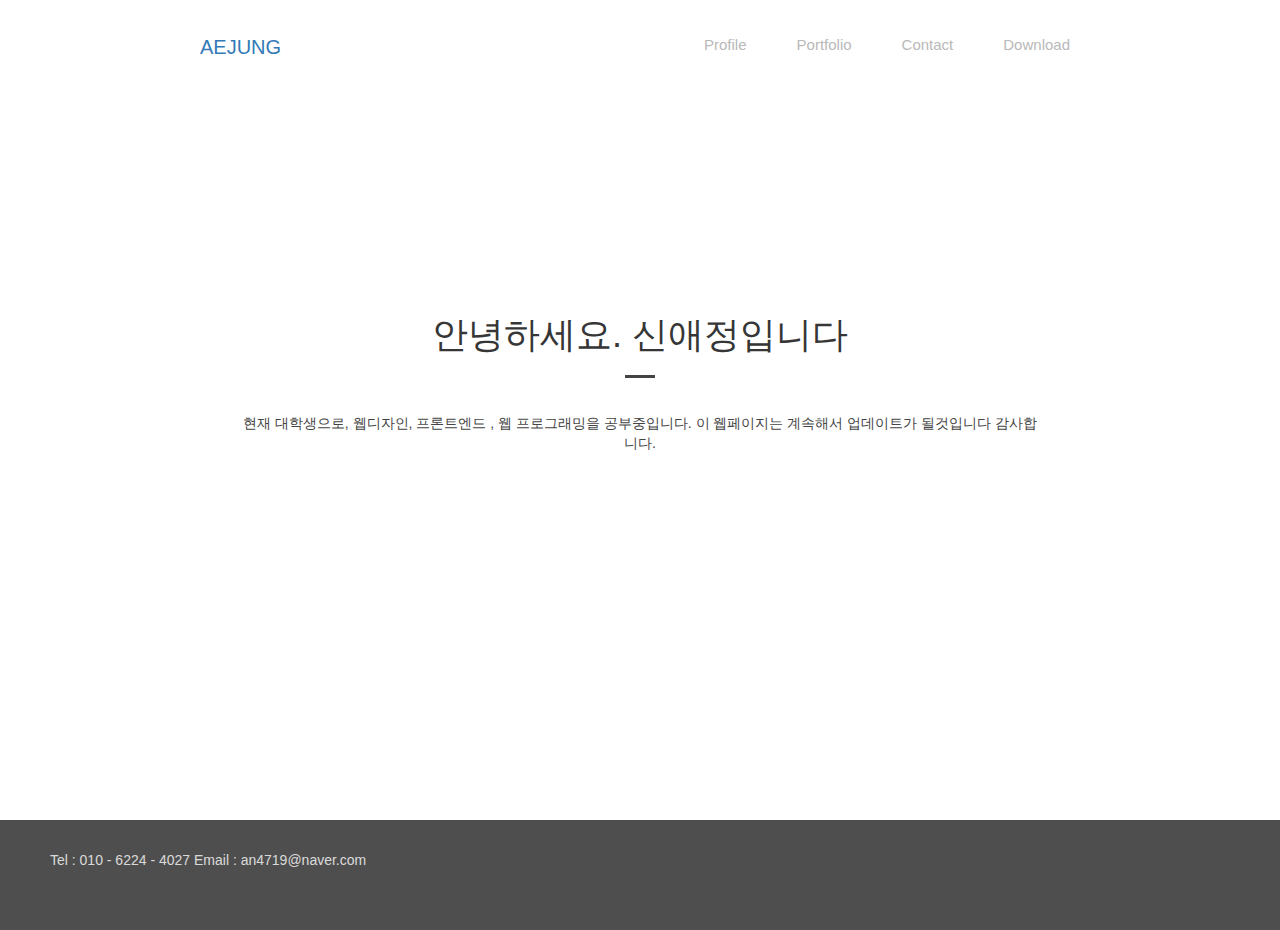
==== profile/index.html @ aa6a4b1d "Add files via upload" ====
<!DOCTYPE html>
<html lang="ko-KR">
    <head>
    <meta charset="utf-8">
    <meta name="viewport" content="width=device-width,initial-scale=1.0,user-scalable=no">
        <title>Profile</title>
        <link rel="stylesheet" href="/common/css/index.css">
        <link rel="stylesheet" href="/common/css/menu/index.css">
        <link rel="stylesheet" href="/common/css/bootstrap.min.css">
    </head>
    <body>
    <header class="clearfix">
         <div class="m_menu pc_hidden">
            <button class="btn_menu"><spen></spen></button>
        <div onclick="history.back();"class="page_cover"></div>
        <div id="menu_out">
            <div class="menu-hide">
            <nav>
                <ul>
                <li><a href="/index.html">HOME</a></li>
                <li><a href="/profile/index.html">PROFILE</a></li>
                <li><a href="/portfolio/inedx.html">PORTFOLIO</a></li>
                <li><a href="/contact/index.html">CONTACT</a></li>
                <li><a href="/download/index.html">DOWNLOAD</a></li>
                </ul></nav></div>

             <div onclick="history.back();"class="close"></div></div>
             
        </div>
     
        <div class="logo m_hidden">
            <p><a href="/index.html">AEJUNG</a></p></div>
        <ul class="menu clearfix">
            <li><a href="/profile/index.html">Profile</a></li>
            <li><a href="/portfolio/inedx.html">Portfolio</a></li>
            <li><a href="/contact/index.html">Contact</a></li>
            <li><a href="/download/index.html">Download</a></li>
        </ul>
        </header>
        <div class="body_container">
        <div class="profile_section">
            <div class="wrap">
                <div class="profile_me">
                    <div class="profile_me_inner">
                       
                            
                        <h2> 안녕하세요. 신애정입니다</h2>
                        <p>
                            현재 대학생으로, 웹디자인, 프론트엔드 , 웹 프로그래밍을 공부중입니다. 이 웹페이지는 계속해서 업데이트가 될것입니다 감사합니다.
                        </p>
                     
                    </div>
                 </div>
             </div>
         </div>
            
            
            
            
            
     </div>
        
         <footer id="footer">
            <div class="footer-my-info">
                <p>
                <span>Tel : 010 - 6224 - 4027</span>
                <span>Email : an4719@naver.com </span>    
                </p>
            </div><!--footer-info-->
        
        
        </footer>
        
        
    </body>
</html>
---- common/css/index.css ----
@charset "utf-8";

body,h1,h2,h3,h4,h5,h6,p,blockquote,pre,dl,dd,ol,ul,fieldset,legend,figure,menu{margin:0;padding:0;border:0}
article,aside,details,figcaption,figure,footer,header,hgroup,menu,nav,section{display:block}
table,th,td{border-spacing:0;border-collapse:collapse}
ol,ul,li{list-style:none}
h1,h2,h3,h4,h5,h6{font-size:1em;font-weight:normal}
input,textarea,select,button{margin:0;padding:0;border-radius:0;font:normal 12px/1.2 "Nanum Gothic",sans-serif;outline:0;vertical-align:middle}
a,a:link,a:visited,a:hover,a:active{text-decoration:none}
a,button,input[type="submit"],input[type="button"],input[type="reset"]{border:0;background:transparent;cursor:pointer}
img{border:0;vertical-align:top}
body{font:normal 12px/1.2 "Nanum Gothic",sans-serif}

/* 공통 */
.clearfix::after{display:block;content:"";clear:both}
header {
    height: 100px;
    width:100%; 
    margin: auto ;
}
header .logo{
    margin: 33px 0px 0px 200px;
    color: #000000;
    font-size: 20px;
    float: left;
}
header .menu{
    float: right;
    margin: 0px 200px 0px 0px;
}
a{
    color: #909090;
}
a:hover{
    color: pink;
}
.menu li{
    float: left; /*메뉴 가로모양*/
    font-size: 15px;
    margin: 0 0 0 30px
}
.menu li a{
    display: block;
    line-height: 70px;
    padding: 10px;
    color: #b9b9b9;
}
.menu li a:hover{
    color: pink;
}
.visual{
    position: relative;
    height: 300px;
    overflow: hidden;
    margin-bottom: 20px;
}
.visual .wrap_text{
   position: absolute;
    top: 30%;
    width: 100%;
    margin: 0;
    text-align: center;   
}
.visual_img{
    position: absolute;
    width: 100%;
    height: auto;
    top: 0;
    margin:-350px 0 0;
}

.wrap_text p{
    font-size: 30px;
    color: #ffffff;
}
.wrap_text h2{
    font-size: 25px;
    color: #ffffff;
}
.content-wrap{
    width: 1000px;
    height: auto;
    margin: auto;
   
}
.content-wrap img{
    width: 100%;
    -webkit-transform: scale(1.5);
	transform: scale(1.5);
	-webkit-transition: .3s ease-in-out;
	transition: .3s ease-in-out;
    
}
.content-wrap img:hover{
 -webkit-transform: scale(1);
	transform: scale(1);
}
.content-wrap .item1{
    float: left;
    width: 280px;
    height: auto;
    margin-top: 20px;
    overflow: hidden;
}
.content-wrap .item2{
    float: right;
    width: 680px;
    height: auto;
    padding: 0;
    overflow: hidden;
}




/*******************footer***********************/
#footer {
    background: #4e4e4e; width: 100%; padding: 30px 0 50px 50px; position: relative; text-align: left;
margin-top: 30px;}
.footer-my-info p span {
    display: inline-block;
    color: rgba(255,255,255,0.8);}



/**************************mobile**************************/





.pc_hidden{display: none}
@media all and (max-width:970px){
    .pc_hidden{display: block}
    .m_hidden{display: none}
    
    header{
        width: 100%;
        height: 50px;
        background: rgba(0, 0, 0, 0.55);
    }
    header .menu{      /*메뉴 안보이게 해줌*/
        display: none;
    }
    .m_menu{
        float: right;
        margin: 15px 10px 0px 0px;  
    }
    .m_menu .btn_menu{
        width: 50px;
        height: 20px;
        top: 32px;
        vertical-align: middle;  
    }
    .close{
        width: 50px;
        height: 50px;
        position: absolute;
        right: 0px;
        top: 0px;
        cursor: pointer;    
    }
    #menu_out{
        width: 150px;
        height: 100%;
        position: fixed;
        top: 0px;
        right: -152px;
        z-index: 10;
        border: 1px solid #c9c9c9;
        background-color: rgb(18, 18, 18);
        text-align: center;
        transition: All 0.2s ease;
        -webkit-transition: All 0.2s ease;
        -moz-transition: All 0.2s ease;
        -o-transition: All 0.2s ease;
        
    }
    #menu_out.open {
        right: 0px;
    }
    .page_cover.open {
        display: block;
    }

    .page_cover {
        width: 100%;
        height: 100%;
        position: fixed;
        top: 0px;
        left: 0px;
        background-color: rgba(152, 148, 148, 0.4);
        z-index: 4;
        display: none;
    }
    .menu-hide ul{
        color: white;
        list-style-type: none;
        line-height: 70px;
        transition: all .5s ease;
    }
    .menu-hide ul a{
        padding: 30px 25px;
        color: white;
        font-weight: 800;
    } 
 
    .m_menu .btn_menu spen{
        content: '';
        display: block;
        position: absolute;
        width: 30px;
        background: #ffffff;
        height: 3px;
        
    }
      .m_menu .btn_menu spen::before{
        content: '';
        display: block;
        position: absolute;
        width: 30px;
        background: #ffffff;
        height: 3px;
        top:7px;
        
    }
      .m_menu .btn_menu spen::after{
        
        content: '';
        display: block;
        position: absolute;
        width: 30px;
        background: #ffffff;
        height: 3px;
        top: -7px;     
    }
  
    .visual_img{
        width: 100%;
        height: 100%;
        margin: 0;
    }
    .wrap_text p{width: 100%;}
    .wrap_text h2{width: 100%;}
    
    .content-wrap {
        width: 100%;
        height: auto;
    }
    .content-wrap .item1{
        width: 100%;
    }
 
}
---- common/css/menu/index.css ----
@charset "utf-8";

.profile_me{
    width: 100%;height: 690px;position: relative;}
.profile_me_inner{
    width: 63%;height: 300px;margin: auto;position: absolute;left: 18.5%;top: 50%;margin-top: -150px;text-align: center;background: #fff;background: rgba(255,255,255,0.8);
}
.profile_me h2 {padding-bottom: 48px;position: relative;font-size: 36px;color: #363636;}
.profile_me h2:after {content: '';display: block;width: 30px;height: 3px;position: absolute;left: 50%;margin-left: -15px;bottom: 25px;background: #444;}
.profile_me p {color: #444;}
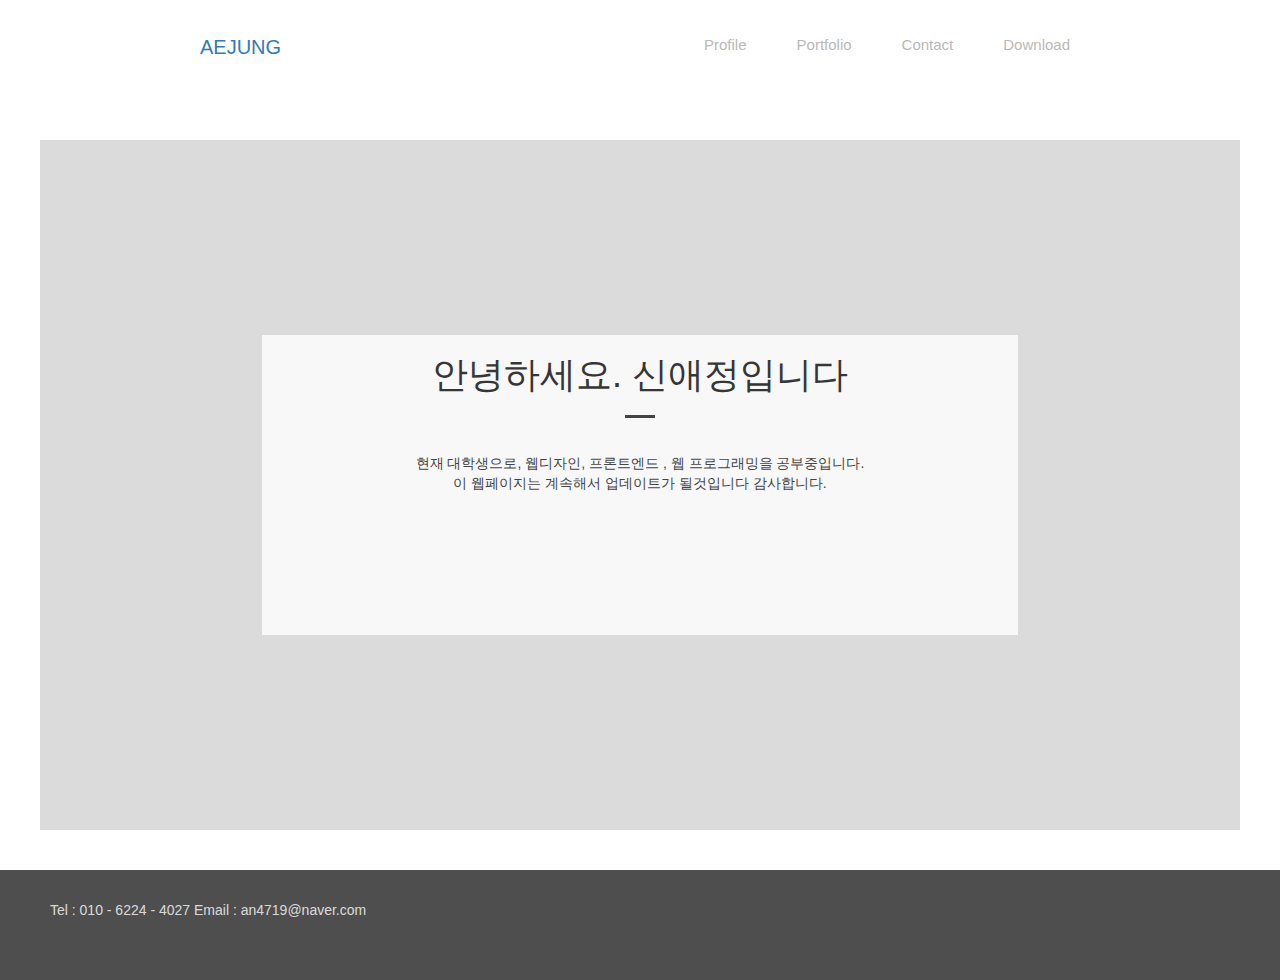
==== commit 986e02a3: "Update index.html" ====
--- a/profile/index.html
+++ b/profile/index.html
@@ -46,7 +46,8 @@
                             
                         <h2> 안녕하세요. 신애정입니다</h2>
                         <p>
-                            현재 대학생으로, 웹디자인, 프론트엔드 , 웹 프로그래밍을 공부중입니다. 이 웹페이지는 계속해서 업데이트가 될것입니다 감사합니다.
+                            현재 대학생으로, 웹디자인, 프론트엔드 , 웹 프로그래밍을 공부중입니다. <br>
+                            이 웹페이지는 계속해서 업데이트가 될것입니다 감사합니다.
                         </p>
                      
                     </div>
--- a/common/css/index.css
+++ b/common/css/index.css
@@ -48,6 +48,9 @@
 .menu li a:hover{
     color: pink;
 }
+
+
+.body_container{margin: 40px;}
 .visual{
     position: relative;
     height: 300px;
--- a/common/css/menu/index.css
+++ b/common/css/menu/index.css
@@ -1,7 +1,12 @@
 @charset "utf-8";
 
+
+.body_container{margin: 40px;}
+
+
+
 .profile_me{
-    width: 100%;height: 690px;position: relative;}
+    width: 100%;height: 690px;position: relative;background: #dbdbdb;}
 .profile_me_inner{
     width: 63%;height: 300px;margin: auto;position: absolute;left: 18.5%;top: 50%;margin-top: -150px;text-align: center;background: #fff;background: rgba(255,255,255,0.8);
 }
